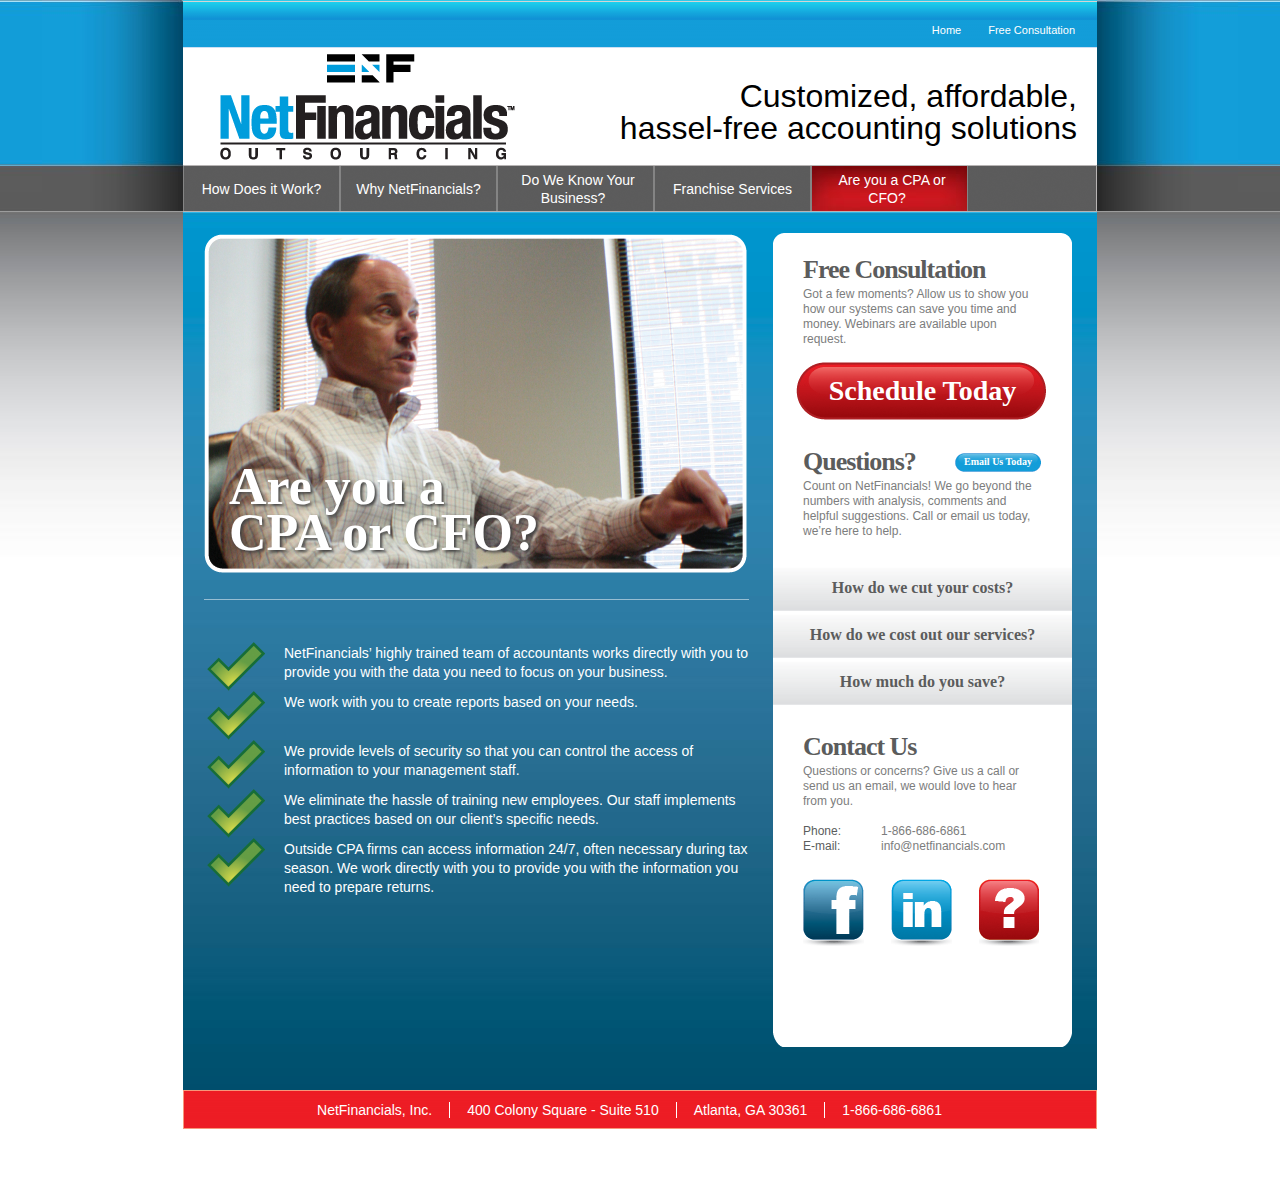
==== cpacfo.html @ 0d877345 "Page structure" ====
<!DOCTYPE html PUBLIC "-//W3C//DTD XHTML 1.0 Transitional//EN" "http://www.w3.org/TR/xhtml1/DTD/xhtml1-transitional.dtd">
<html xmlns="http://www.w3.org/1999/xhtml">
<head>
	<meta http-equiv="Content-Type" content="text/html; charset=utf-8" />
	<title>NetFinancials</title>
	<link media="all" rel="stylesheet" type="text/css" href="css/all.css"/>
	<script type="text/javascript" src="js/jquery-1.6.2.min.js"></script>
	<script type="text/javascript" src="js/jquery.main.js"></script>
	<!--[if lt IE 8]><link rel="stylesheet" type="text/css" href="css/ie.css" media="screen"/><![endif]-->
</head>
<body>
	<div id="wrapper">
		<div class="w1">
			<div id="header">
				<div class="top-bar">
					<ul>
						<li><a href="index.html">Home</a></li>
						<li><a href="mailto:&#105;&#110;&#102;&#111;&#64;&#110;&#101;&#116;&#102;&#105;&#110;&#97;&#110;&#99;&#105;&#97;&#108;&#115;&#46;&#99;&#111;&#109;">Free Consultation</a></li>
					</ul>
				</div>
				<div class="header-holder">
					<h1 class="logo"><a href="index.html">Net Financials Out Sourcing</a></h1>
					<strong class="slogan">Customized, affordable,<br/>hassel-free accounting solutions</strong>
				</div>
				<ul id="nav">
					<li><a href="how.html"><strong><span>How Does it Work?</span></strong></a></li>
					<li><a href="why.html"><strong><span>Why NetFinancials?</span></strong></a></li>
					<li><a href="do-we-know.html"><strong><span>Do We Know Your Business?</span></strong></a></li>
					<li><a href="franchise.html"><strong><span>Franchise Services</span></strong></a></li>
					<li class="active"><a href="cpacfo.html"><strong><span>Are you a CPA or CFO?</span></strong></a></li>
				</ul>
			</div>
			<div id="main">
				<div id="content">
					<div class="post">
						<div class="visual">
							<img src="images/cfocfa.png" alt="" width="543" height="339" />
							<div class="text-block">
								<h2 class="no-desc">Are you a <br />CPA or CFO?</h2>
							</div>
						</div>
						
						<ul class="list">
							<li>NetFinancials’ highly trained team of accountants works directly with you to provide you with the data you need to focus on your business.</li>
							<li>We work with you to create reports based on your needs.</li>
							<li>We provide levels of security so that you can control the access of information to your management staff.</li>
							<li>We eliminate the hassle of training new employees. Our staff implements best practices based on our client’s specific needs.</li>
							<li>Outside CPA firms can access information 24/7, often necessary during tax season. We work directly with you to provide you with the information you need to prepare returns.</li>
						</ul>
					</div>
				</div>
				<div id="sidebar">
					<div class="sidebar-holder">
						<div class="sidebar-frame">
							<div class="sub-box">
								<h3>Free Consultation</h3>
								<p>Got a few moments? Allow us to show you how our systems can save you time and money.  Webinars are available upon request.</p>
								<a href="mailto:&#105;&#110;&#102;&#111;&#64;&#110;&#101;&#116;&#102;&#105;&#110;&#97;&#110;&#99;&#105;&#97;&#108;&#115;&#46;&#99;&#111;&#109;" class="btn-schedule">Schedule Today</a>
							</div>
							
							<div class="sub-box">
								<div class="head">
									<a href="mailto:&#105;&#110;&#102;&#111;&#64;&#110;&#101;&#116;&#102;&#105;&#110;&#97;&#110;&#99;&#105;&#97;&#108;&#115;&#46;&#99;&#111;&#109;" class="mail">Email Us Today</a>
									<h3>Questions?</h3>
								</div>
								<p>Count on NetFinancials! We go beyond the numbers with analysis, comments and helpful suggestions. Call or email us today, we’re here to help.</p>
							</div>
							<ul class="item-list">
								<li>
									How do we cut your costs?
									<div class="popup" style="display: none">
										<div class="holder">
											<div class="frame">
												<h3>How do we cut your costs?</h3>
												<p>We know most accounting departments cost between 1.3% and 2% of gross revenue to operate - that includes wage expense, payroll taxes, benefits, senior management time, overhead costs, computer hardware, and computer software licenses.</p>
												<img src="images/small-logo.png" alt="" />
											</div>
										</div>
									</div>
								</li>
								<li>
									How do we cost out our services?
									<div class="popup" style="display: none">
										<div class="holder">
											<div class="frame">
												<h3>How do we cost out our services?</h3>
												<p>By purchasing services based on a percentage of revenues, you pay only for what you use.</p>
												<img src="images/small-logo.png" alt="" />
											</div>
										</div>
									</div>
								</li>
								<li>
									How much do you save?
									<div class="popup" style="display: none">
										<div class="holder">
											<div class="frame">
												<h3>How much do you save?</h3>
												<p>25% to 50% off your current accounting costs. Contact NetFinancials for a detailed pricing proposal.</p>
												<img src="images/small-logo.png" alt="" />
											</div>
										</div>
									</div>
								</li>
							</ul>
							
							<div class="sub-box">
								<h3>Contact Us</h3>
								<p>Questions or concerns? Give us a call or send us an email, we would love to hear from you.</p>
								<dl class="contact">
									<dt>Phone:</dt>
									<dd>1-866-686-6861</dd>
									<dt>E-mail:</dt>
									<dd><a href="mailto:&#105;&#110;&#102;&#111;&#64;&#110;&#101;&#116;&#102;&#105;&#110;&#97;&#110;&#99;&#105;&#97;&#108;&#115;&#46;&#99;&#111;&#109;">&#105;&#110;&#102;&#111;&#64;&#110;&#101;&#116;&#102;&#105;&#110;&#97;&#110;&#99;&#105;&#97;&#108;&#115;&#46;&#99;&#111;&#109;</a></dd>
								</dl>
							</div>
							
							<ul class="social">
								<li><a href="http://www.facebook.com/pages/NetFinancials/129232027099439">facebook</a></li>
								<li><a href="#" class="linkedin">linkedin</a></li>
								<li><a href="mailto:info@netfinancials" class="qustions">questions</a></li>
							</ul>
						</div>
					</div>
				</div>
			</div>
			<div id="footer">
				<address>
					<span>NetFinancials, Inc.</span>
					<span>400 Colony Square - Suite 510</span>
					<span>Atlanta, GA 30361</span>
					<span>1-866-686-6861</span>
				</address>
			</div>
		</div>
	</div>
</body>
</html>
---- css/all.css ----
html,
body{min-width:914px;}
body{
	margin:0;
	background:#fff url(../images/bg-page.jpg) repeat-x;
	color:#fff;
	font:14px "Gill Sans", Arial, Helvetica, sans-serif;
}
img{border-style:none;}
a{
	text-decoration:none;
	color:#fff;
}
input,
textarea,
select{
	font:100% Arial, Helvetica, sans-serif;
	vertical-align:middle;
}
form,
fieldset{
	margin:0;
	padding:0;
	border-style:none;
}
q{quotes: none;}
q:before{content:"";}
q:after{content:"";}
.align-left{float:left;}
.align-right{float:right;}
#wrapper{
	width:100%;
	position:relative;
	overflow:hidden;
}
.w1{
	width:914px;
	margin:0 auto;
	padding:0 0 50px;
}
#header{
	width:914px;
	padding:0 141px;
	margin:0 -141px;
	background:url(../images/bg-header.jpg) no-repeat;
}
.top-bar{
	width:894px;
	overflow:hidden;
	background:#139dd9 url(../images/bg-top-bar.gif) repeat-x;
	border-bottom:1px solid #cbdff3;
	font-size:11px;
	line-height:15px;
	padding:23px 10px 9px;
	min-height:15px;
}
.top-bar a:hover{
	color: #096080;
}
.top-bar ul{
	list-style:none;
	margin:0;
	padding:0;
	float:right;
}
.top-bar li{
	float:left;
	padding:0 12px 0 15px;
}
.header-holder{
	text-align:right;
	background:#fff;
	overflow:hidden;
	color:#000;
	padding:32px 20px 5px 37px;
	min-height:80px;
}
.logo {
	margin:-26px 0 0;
	text-align:left;
	float:left;
	text-indent:-9999px;
	overflow:hidden;
	background:url(../images/logo.gif) no-repeat;
	width: 295px;
	height: 106px;
}
.logo a{
	display:block;
	height:100%;
}
.slogan{
	font-size:32px;
	line-height:32px;
	font-weight:normal;
}
#nav{
	list-style:none;
	margin:0;
	padding:0;
	width:913px;
	overflow:hidden;
	background:url(../images/bg-nav.gif);
	border:solid #b7b4b4;
	border-width:1px 1px 1px 0;
	font-size:14px;
	line-height:18px;
}
#nav li{
	float:left;
	width:155px;
	text-align:center;
	border:solid #848484;
	border-width:0 1px;
}
#nav a{
	display:table;
	width:155px;
	height:45px;
	cursor:pointer;
}
#nav a:hover,
#nav .active a{
	text-decoration:none;
	background:#bc161d url(../images/bg-nav-hover.jpg) no-repeat;
}
#nav a strong{
	display:table-cell;
	vertical-align:middle;
	min-height:45px;
}
#nav a span{
	width:145px;
	padding:0 5px;
	font-weight:normal;
}
#main{
	background:#003a57 url(../images/bg-main.jpg) repeat-x;
	overflow:hidden;
	width:868px;
	padding:21px 25px 43px 21px;
}
#content{
	float:left;
	width:545px;
	padding:1px 0 0;
}
.post{line-height:18px;}
.visual, .textual{
	width:100%;
	position:relative;
	margin:0 0 32px;
	border-bottom:1px solid #96bed2;
	padding-bottom:26px;
}
.visual img{display:block;}
.visual .text-block,
.textual .text-block{
	width:500px;
	font-size:16px;
	line-height:20px;
}
.visual .text-block{
	position:absolute;
	bottom:33px;
	left:25px;
}
.post h2{
	margin:0;
	font:bold 52px/46px Baskerville, "Times New Roman", Times, serif;
	text-shadow: 2px 2px 3px #444;
}
.post .textual h2{
	margin-bottom: 9px;
}
.post h2.no-desc{
	position: relative;
	top: -10px;
}
.post h3{
	margin:0 0 7px;
	font:bold 28px/28px Baskerville, "Times New Roman", Times, serif;
}
.post p{margin:0 0 16px;}
.post ul{
	list-style:none;
	margin:0;
	padding:13px 0 20px 27px;
	overflow:hidden;
	height:1%;
	line-height:19px;
}
.post li{
	background:url(../images/divider.gif) no-repeat 0 11px;
	padding:0 0 0 7px;
}
.post .block{
	padding:1px 1px 32px 5px;
}
.post .secondBlock{
	border-top:1px solid #96bed2;
	padding-top:26px;
}
.post .block:after{
	content:"";
	display:block;
	clear:both;
}
.post .block h2{
	font-size:48px;
	line-height:50px;
	margin:0 0 7px -3px;
	position:relative;
	text-align:left;
	letter-spacing:-2px;
}
.post .block p{margin:0 0 38px;}
.post .block img{margin:5px 17px 0 -11px;}
.post .block img.align-right{margin:0 0 0 20px;}
.block .btn-block{
	height:1%;
	overflow:hidden;
}
.block .more{
	float:left;
	background:url(../images/btn-more.png) no-repeat;
	width: 83px;
	height:15px;
	text-align:center;
	padding:2px 3px 4px;
	font:bold 11px/15px Baskerville, "Times New Roman", Times, serif;
}
.block .more:hover{
	background:url(../images/btn-more-hover.png) no-repeat;
}
.right-side .more{float:right;}
.post .info-block{
	width:100%;
	padding:0 0 22px;
}
.post .info-block:after{
	content:"";
	display:block;
	clear:both;
}
.post .info-block img{
	margin:0 20px 0 -5px;
	position:relative;
}
.post .info-block p{margin:0;}
.post .info-block ul{
	width:330px;
	margin:-6px 0 0;
	padding:0;
}
.post .list{padding:10px 0 0 3px;}
.post .list li{
	background:url(../images/arrow.png) no-repeat;
	padding:2px 0 9px 77px;
	min-height:38px;
}
#sidebar{
	float:right;
	background:url(../images/bg-sidebar-t.png) no-repeat;
	width:299px;
	padding:17px 0 0;
}
.sidebar-holder{
	background:url(../images/bg-sidebar-b.png) no-repeat 0 100%;
	width:299px;
	padding:0 0 17px;
}
.sidebar-frame{
	background:#fff;
	color:#7c7d7d;
	padding:3px 30px 63px;
}
.sub-box{
	font-size:12px;
	line-height:15px;
	margin:0 0 25px;
}
.sub-box h3{
	margin:0;
	font:bold 26px/34px Baskerville, "Times New Roman", Times, serif;
	color:#5b5c5c;
	letter-spacing:-1px;
}
.sub-box p{margin:0 0 15px;}
.btn-schedule{
	display:block;
	margin:0 -5px 0 -7px;
	padding:12px 3px 12px 6px;
	background:url(../images/btn-scedulle.gif) no-repeat;
	width:241px;
	height:34px;
	text-align:center;
	font:bold 28px/34px Baskerville, "Times New Roman", Times, serif;
}
.btn-schedule:hover{
	background:url(../images/btn-scedulle-hover.gif) no-repeat;
}
.slide-show{
	width:230px;
	height:117px;
	position:relative;
	overflow:hidden;
	padding:7px 0 5px 3px;
}
.slide-show ul{
	list-style:none;
	margin:0;
	padding:0;
	width:230px;
	height:117px;
	position:relative;
	overflow:hidden;
}
.slide-show li{
	position:absolute;
	left:0;
	top:0;
	width:230px;
	height:117px;
	z-index:1;
	text-align: center;
}
.slide-show li.active {z-index:2;}
.slide-show2{
	background:url(../images/bg-slide-show2.gif) no-repeat 0 15px;
	width:239px;
	height:172px;
	position:relative;
	overflow:hidden;
}
.slide-show2 h3{margin:0 0 10px;}
.slide-show2 ul{
	list-style:none;
	margin:0;
	padding:0;
	color:#fff;
	position:relative;
}
.slide-show2 li {
	position:absolute;
	left:0;
	top:0;
	width:239px;
	z-index:1;
	min-height:127px;
}
.slide-show2 li.active {z-index:2;}
.blockquote{
	padding:14px 5px 10px 16px;
	font:bold 15px/17px Baskerville, "Times New Roman", Times, serif;
}
.blockquote blockquote{margin:0}
.blockquote blockquote q{
	display:block;
	font-style:italic;
	margin:0 0 4px;
}
.blockquote blockquote cite{
	display:block;
	line-height: 1.3;
	font-style:normal;
	text-align:right;
	margin:0 5px 0 0;
	font-size: 11px;
}
.sub-box dl.contact{
	margin:0 0 20px;
	overflow:hidden;
}
.contact dt{
	float:left;
	color:#5b5d5d;
	width:75px;
	padding:0 3px 0 0;
}
.contact dd{margin:0;}
.contact dd a{color:#7c7d7d;}
.social{
	list-style:none;
	margin:0 -25px 21px 0;
	padding:0;
	width:264px;
	overflow:hidden;
}
.social li{
	float:left;
	width:61px;
	padding:0 27px 0 0;
}
.social a{
	float:left;
	text-indent:-9999px;
	overflow:hidden;
	background:url(../images/ico-fb.gif) no-repeat;
	width:61px;
	height:67px;
}
.social a:hover{
	background:url(../images/ico-fb-hover.gif) no-repeat;
}
.social .linkedin{background:url(../images/ico-in.gif) no-repeat;}
.social .qustions{background:url(../images/ico-qustion.gif) no-repeat;}
.social .linkedin:hover{background:url(../images/ico-in-hover.gif) no-repeat;}
.social .qustions:hover{background:url(../images/ico-qustion-hover.gif) no-repeat;}
.sub-box .head{
	width:100%;
	overflow:hidden;
}
.sub-box .mail{
	float:right;
	background:url(../images/btn-mail.png) no-repeat;
	width:88px;
	height:15px;
	padding:3px 0 4px;
	margin:7px 0 0;
	text-align:center;
	font:bold 10px/14px Baskerville, "Times New Roman", Times, serif;
}
.sub-box .mail:hover{
	background:url(../images/btn-mail-hover.png) no-repeat;
}
.item-list{
	list-style:none;
	margin:0 0 25px 0;
	padding:0;
	color:#5b5c5c;
	font:bold 16px/21px Baskerville, "Times New Roman", Times, serif;
}
.item-list li{
	width:279px;
	margin:0 -30px;
	padding:13px 10px;
	text-align:center;
	background:#fff url(../images/bg-item-list.gif) repeat-x 0 100%;
	position: relative;
}
#footer{
	background:#ee1d25 url(../images/bg-footer.gif) repeat-x;
	border:1px solid #f7977a;
	text-align:center;
	width:882px;
	padding:11px 25px 10px 5px;
}
#footer address{
	display:inline-block;
	vertical-align:top;
	font-style:normal;
	overflow:hidden;
}
*+html #footer address{display:inline;}
#footer address span{
	float:left;
	background:url(../images/separator.gif) no-repeat 0 50%;
	padding:0 17px 0 18px;
	margin:0 1px 0 -1px;
}
.popup{
	width:331px;
	background:url(../images/bg-popup-t.png) no-repeat;
	padding:26px 0 0;
	text-align: left;
	font:13px "Gill Sans", Arial, Helvetica, sans-serif;
	position: absolute;
	bottom: 10px;
	left: -50px;
}
.popup .holder{
	background:url(../images/bg-popup-b.png) no-repeat 0 100%;
	width: 331px;
	padding:0 0 34px;
}
.popup .frame{
	background:url(../images/bg-popup-c.png) repeat-y;
	width:256px;
	padding:6px 40px 60px 35px;
	color:#7c7d7d;
	font-size:16px;
	line-height:18px;
	overflow:hidden;
	min-height:164px;
	position: relative;
}
.popup .frame img{
	position: absolute;
	bottom: 0;
	right: 35px;
}
.popup h3{
	margin:0 0 18px;
	color:#149ad7;
	font:bold 21px/21px Baskerville, "Times New Roman", Times, serif;
}
.popup p{margin:0 0 10px;}
---- css/ie.css ----
#nav a span{ margin-top: expression(this.parentNode.offsetHeight > this.offsetHeight ? ((this.parentNode.offsetHeight-this.offsetHeight)/2 + "px") : "0"); }
#nav a,
#nav a span,
#nav a strong{display:block;}
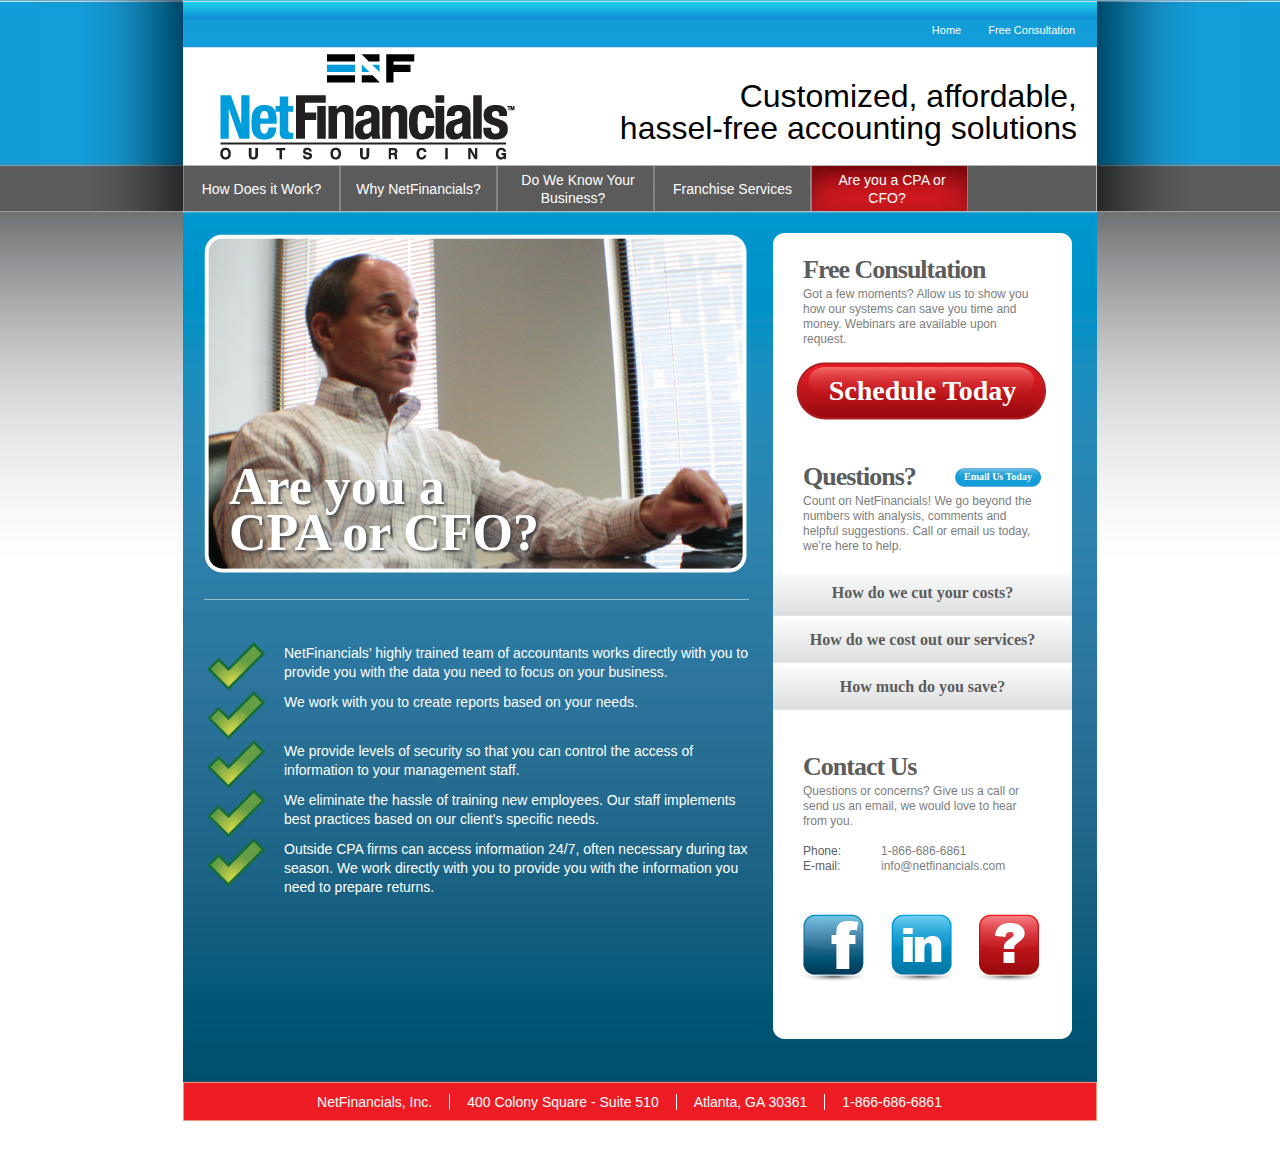
==== commit 3bf5d235: "Tweaks" ====
--- a/cpacfo.html
+++ b/cpacfo.html
@@ -58,7 +58,7 @@
 								<a href="mailto:&#105;&#110;&#102;&#111;&#64;&#110;&#101;&#116;&#102;&#105;&#110;&#97;&#110;&#99;&#105;&#97;&#108;&#115;&#46;&#99;&#111;&#109;" class="btn-schedule">Schedule Today</a>
 							</div>
 							
-							<div class="sub-box">
+							<div id="questions-box" class="sub-box">
 								<div class="head">
 									<a href="mailto:&#105;&#110;&#102;&#111;&#64;&#110;&#101;&#116;&#102;&#105;&#110;&#97;&#110;&#99;&#105;&#97;&#108;&#115;&#46;&#99;&#111;&#109;" class="mail">Email Us Today</a>
 									<h3>Questions?</h3>
--- a/css/all.css
+++ b/css/all.css
@@ -214,7 +214,7 @@
 	text-align:left;
 	letter-spacing:-2px;
 }
-.post .block p{margin:0 0 38px;}
+.post .block p{margin:0 0 12px;}
 .post .block img{margin:5px 17px 0 -11px;}
 .post .block img.align-right{margin:0 0 0 20px;}
 .block .btn-block{
@@ -273,12 +273,15 @@
 .sidebar-frame{
 	background:#fff;
 	color:#7c7d7d;
-	padding:3px 30px 63px;
+	padding:3px 30px 20px;
 }
 .sub-box{
 	font-size:12px;
 	line-height:15px;
-	margin:0 0 25px;
+	margin:0 0 40px;
+}
+#questions-box{
+	margin-bottom: 15px;
 }
 .sub-box h3{
 	margin:0;
@@ -426,7 +429,7 @@
 }
 .item-list{
 	list-style:none;
-	margin:0 0 25px 0;
+	margin:0 0 40px 0;
 	padding:0;
 	color:#5b5c5c;
 	font:bold 16px/21px Baskerville, "Times New Roman", Times, serif;
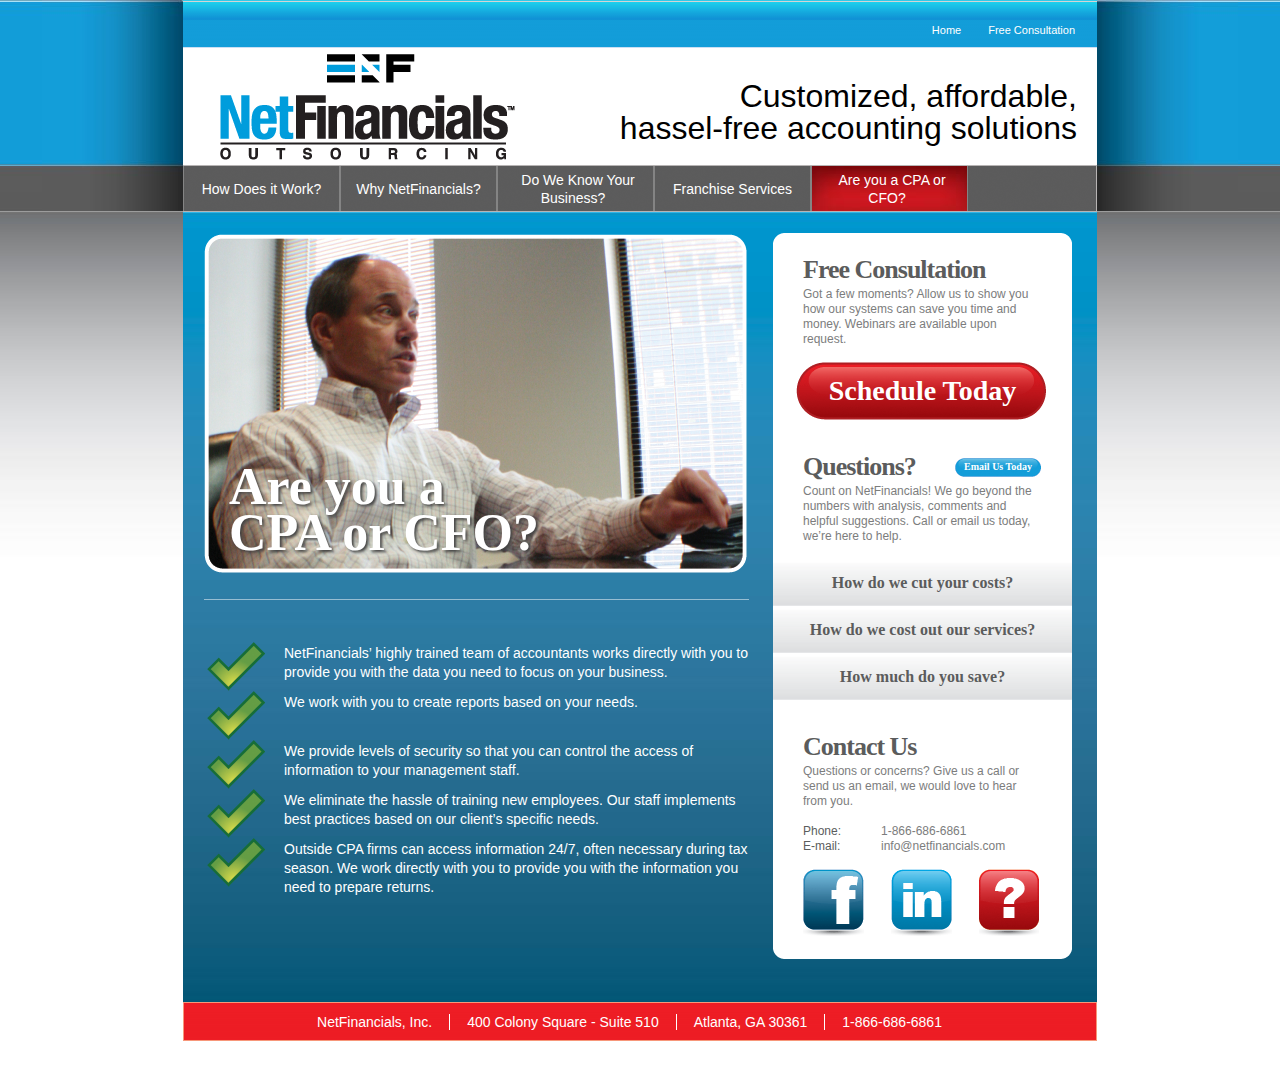
==== commit 0c7fdfcf: "Tighten up sidebar" ====
--- a/cpacfo.html
+++ b/cpacfo.html
@@ -104,7 +104,7 @@
 								</li>
 							</ul>
 							
-							<div class="sub-box">
+							<div id="contact-box" class="sub-box">
 								<h3>Contact Us</h3>
 								<p>Questions or concerns? Give us a call or send us an email, we would love to hear from you.</p>
 								<dl class="contact">
--- a/css/all.css
+++ b/css/all.css
@@ -273,14 +273,17 @@
 .sidebar-frame{
 	background:#fff;
 	color:#7c7d7d;
-	padding:3px 30px 20px;
+	padding:3px 30px 1px;
 }
 .sub-box{
 	font-size:12px;
 	line-height:15px;
-	margin:0 0 40px;
+	margin:0 0 30px;
 }
 #questions-box{
+	margin-bottom: 15px;
+}
+#contact-box{
 	margin-bottom: 15px;
 }
 .sub-box h3{
@@ -372,7 +375,7 @@
 	font-size: 11px;
 }
 .sub-box dl.contact{
-	margin:0 0 20px;
+	margin:0 0;
 	overflow:hidden;
 }
 .contact dt{
@@ -385,7 +388,7 @@
 .contact dd a{color:#7c7d7d;}
 .social{
 	list-style:none;
-	margin:0 -25px 21px 0;
+	margin:0 -25px 5px 0;
 	padding:0;
 	width:264px;
 	overflow:hidden;
@@ -429,7 +432,7 @@
 }
 .item-list{
 	list-style:none;
-	margin:0 0 40px 0;
+	margin:0 0 30px 0;
 	padding:0;
 	color:#5b5c5c;
 	font:bold 16px/21px Baskerville, "Times New Roman", Times, serif;
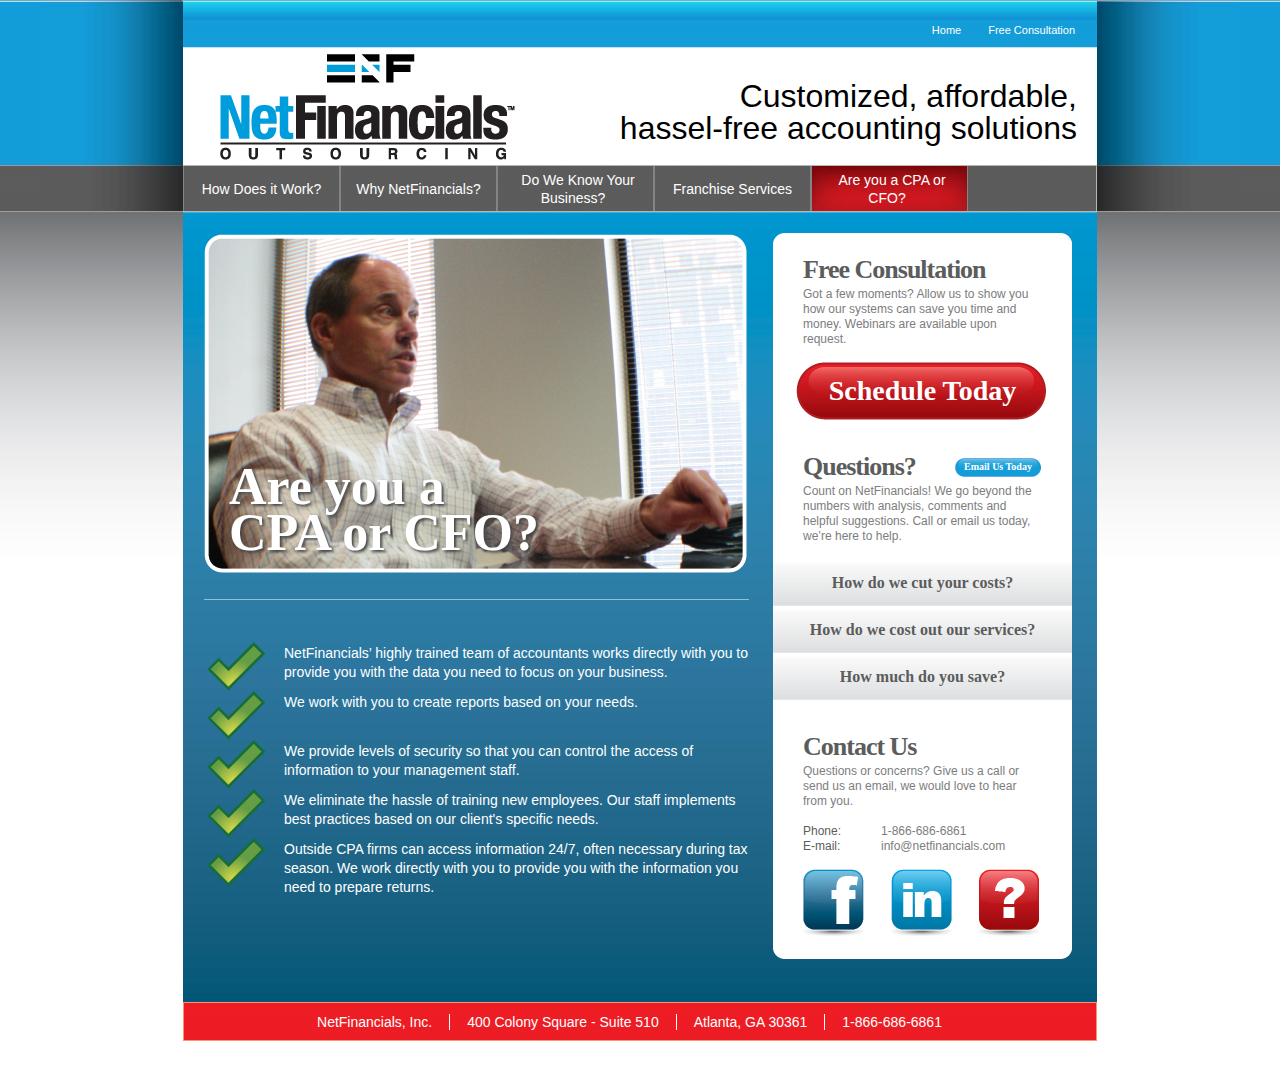
==== commit fa7ffbf3: "Spelling and grammar" ====
--- a/cpacfo.html
+++ b/cpacfo.html
@@ -15,7 +15,7 @@
 				<div class="top-bar">
 					<ul>
 						<li><a href="index.html">Home</a></li>
-						<li><a href="mailto:&#105;&#110;&#102;&#111;&#64;&#110;&#101;&#116;&#102;&#105;&#110;&#97;&#110;&#99;&#105;&#97;&#108;&#115;&#46;&#99;&#111;&#109;">Free Consultation</a></li>
+						<li><a href="mailto:&#105;&#110;&#102;&#111;&#64;&#110;&#101;&#116;&#102;&#105;&#110;&#97;&#110;&#99;&#105;&#97;&#108;&#115;&#46;&#99;&#111;&#109;?subject=I want to schedule a Consultation">Free Consultation</a></li>
 					</ul>
 				</div>
 				<div class="header-holder">
@@ -44,7 +44,7 @@
 							<li>NetFinancials’ highly trained team of accountants works directly with you to provide you with the data you need to focus on your business.</li>
 							<li>We work with you to create reports based on your needs.</li>
 							<li>We provide levels of security so that you can control the access of information to your management staff.</li>
-							<li>We eliminate the hassle of training new employees. Our staff implements best practices based on our client’s specific needs.</li>
+							<li>We eliminate the hassle of training new employees. Our staff implements best practices based on our client's specific needs.</li>
 							<li>Outside CPA firms can access information 24/7, often necessary during tax season. We work directly with you to provide you with the information you need to prepare returns.</li>
 						</ul>
 					</div>
@@ -55,7 +55,7 @@
 							<div class="sub-box">
 								<h3>Free Consultation</h3>
 								<p>Got a few moments? Allow us to show you how our systems can save you time and money.  Webinars are available upon request.</p>
-								<a href="mailto:&#105;&#110;&#102;&#111;&#64;&#110;&#101;&#116;&#102;&#105;&#110;&#97;&#110;&#99;&#105;&#97;&#108;&#115;&#46;&#99;&#111;&#109;" class="btn-schedule">Schedule Today</a>
+								<a href="mailto:&#105;&#110;&#102;&#111;&#64;&#110;&#101;&#116;&#102;&#105;&#110;&#97;&#110;&#99;&#105;&#97;&#108;&#115;&#46;&#99;&#111;&#109;?subject=I want to schedule a Consultation" class="btn-schedule">Schedule Today</a>
 							</div>
 							
 							<div id="questions-box" class="sub-box">
@@ -111,7 +111,7 @@
 									<dt>Phone:</dt>
 									<dd>1-866-686-6861</dd>
 									<dt>E-mail:</dt>
-									<dd><a href="mailto:&#105;&#110;&#102;&#111;&#64;&#110;&#101;&#116;&#102;&#105;&#110;&#97;&#110;&#99;&#105;&#97;&#108;&#115;&#46;&#99;&#111;&#109;">&#105;&#110;&#102;&#111;&#64;&#110;&#101;&#116;&#102;&#105;&#110;&#97;&#110;&#99;&#105;&#97;&#108;&#115;&#46;&#99;&#111;&#109;</a></dd>
+									<dd><a href="mailto:&#105;&#110;&#102;&#111;&#64;&#110;&#101;&#116;&#102;&#105;&#110;&#97;&#110;&#99;&#105;&#97;&#108;&#115;&#46;&#99;&#111;&#109;?subject=Questions for NetFinancials">&#105;&#110;&#102;&#111;&#64;&#110;&#101;&#116;&#102;&#105;&#110;&#97;&#110;&#99;&#105;&#97;&#108;&#115;&#46;&#99;&#111;&#109;</a></dd>
 								</dl>
 							</div>
 							
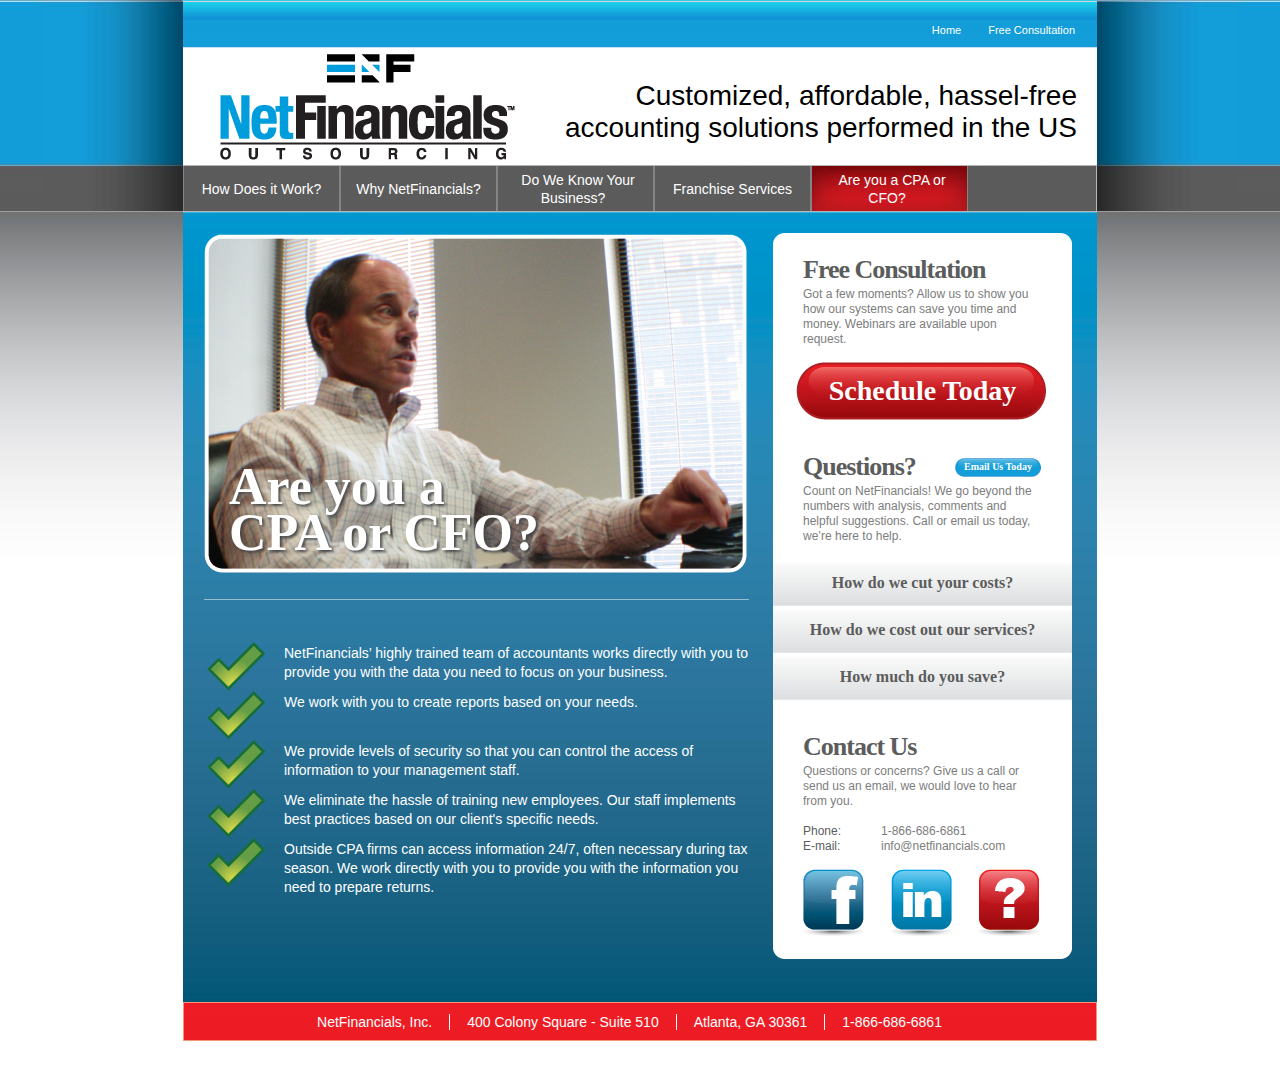
==== commit 58810393: "Tweaks" ====
--- a/cpacfo.html
+++ b/cpacfo.html
@@ -20,7 +20,7 @@
 				</div>
 				<div class="header-holder">
 					<h1 class="logo"><a href="index.html">Net Financials Out Sourcing</a></h1>
-					<strong class="slogan">Customized, affordable,<br/>hassel-free accounting solutions</strong>
+					<strong class="slogan">Customized, affordable, hassel-free <br />accounting solutions performed in the US</strong>
 				</div>
 				<ul id="nav">
 					<li><a href="how.html"><strong><span>How Does it Work?</span></strong></a></li>
--- a/css/all.css
+++ b/css/all.css
@@ -90,7 +90,7 @@
 	height:100%;
 }
 .slogan{
-	font-size:32px;
+	font-size:28px;
 	line-height:32px;
 	font-weight:normal;
 }
